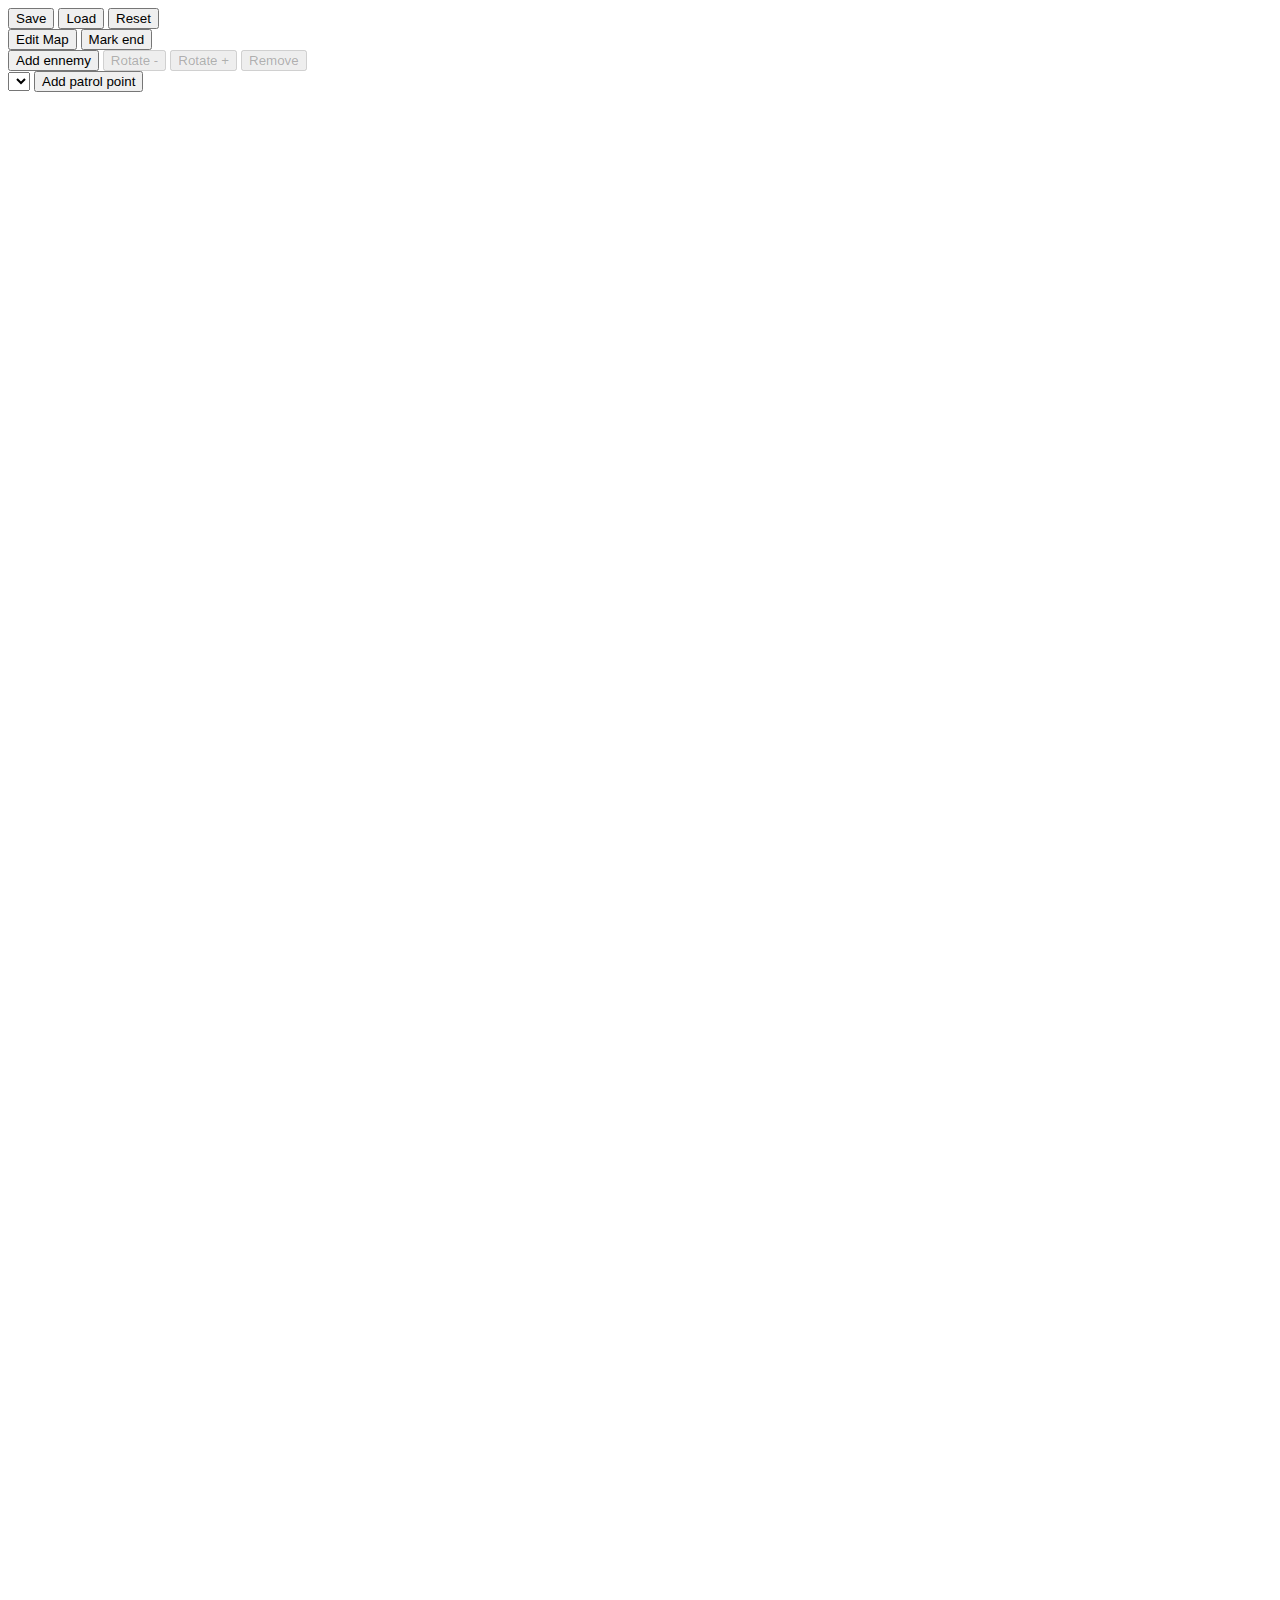
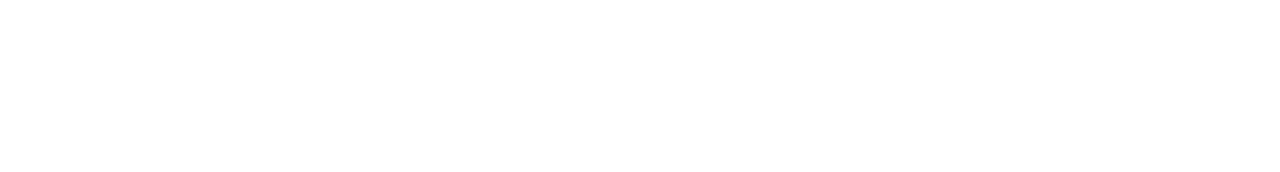
==== editor/index.html @ f2660b00 "Editor: wip ennemy patrol positions" ====
<!DOCTYPE>
<html>
    <head>
        <link type="text/css" rel="stylesheet" href="style.css" />
    </head>
    <body>
        <div class="menu">
            <button id="save">Save</button>
            <button id="load">Load</button>
            <button id="reset">Reset</button>
        </div>
        <div class="menu">
            <button id="edit_map">Edit Map</button>
            <button id="mark_end">Mark end</button>
        </div>
        <div class="submenu">
            <button id="add_ennemy">Add ennemy</button>

            <button id="rotate_moins" class="selected_item_action" disabled>Rotate -</button>
            <button id="rotate_plus" class="selected_item_action" disabled>Rotate +</button>
            <button id="remove"  class="selected_item_action" disabled>Remove</button>
        </div>
        <div class="submenu">
            <select id="ennemy_list">
            </select>
            <button id="add_patrol_point" class="ennemy_action">Add patrol point</button>
        </div>
        <div id="editor"></div>
        <script type="text/javascript" src="script.js"></script>
    </body>
</html>
---- editor/style.css ----
#editor
{
    font-family:sans-serif;
    margin:150px 200px;
    transform:rotate(0deg);
    transform-origin:0 0;
}
.menu *, .submenu *,
{
    font-size:10px;
    padding:0px 3px;
}
.line
{
    white-space:nowrap;
    font-size:0px;
    margin-top:-57.7px;
}
.line-impair
{
    margin-left:80.6px;
}
.hexagone
{
    position:relative;
    display:inline-block;
    width:113px;
    height:91.7px;
    background:url(hexagone.png) center center no-repeat;
    background-size:auto 100%;
    margin:6px 24px;
    opacity:0.8;
}
.hexagone:hover
 {
     z-index:10;
    opacity:1;
}
.hexagone.disabled
{
    opacity:0.1;
}
.hexagone.end_cell
{
    background-image:url(end.png);
}
.hexagone.start_cell:before
{
    content:'Start cell';
    position:absolute;
    color:white;
    top:50%;
    font-size:15px;
    left:50%;
    transform:translateX(-50%) translateY(-50%);
}
.hexagone.end_cell:before
{
    content:'End cell';
    position:absolute;
    top:50%;
    font-size:15px;
    left:50%;
    transform:translateX(-50%) translateY(-50%);
}
.ennemy,
.patrol_point
{
    font-size:9px;
    color:white;
    position:absolute;
    width:10px;
    height:15px;
    padding:15px 1px 0px 1px;
    background:url(ennemy.png) top center no-repeat;
    background-size:10px;
}

.patrol_point
{
    background-image:url(patrol_point.png);
}
.selected
{
    border:1px solid white;
}
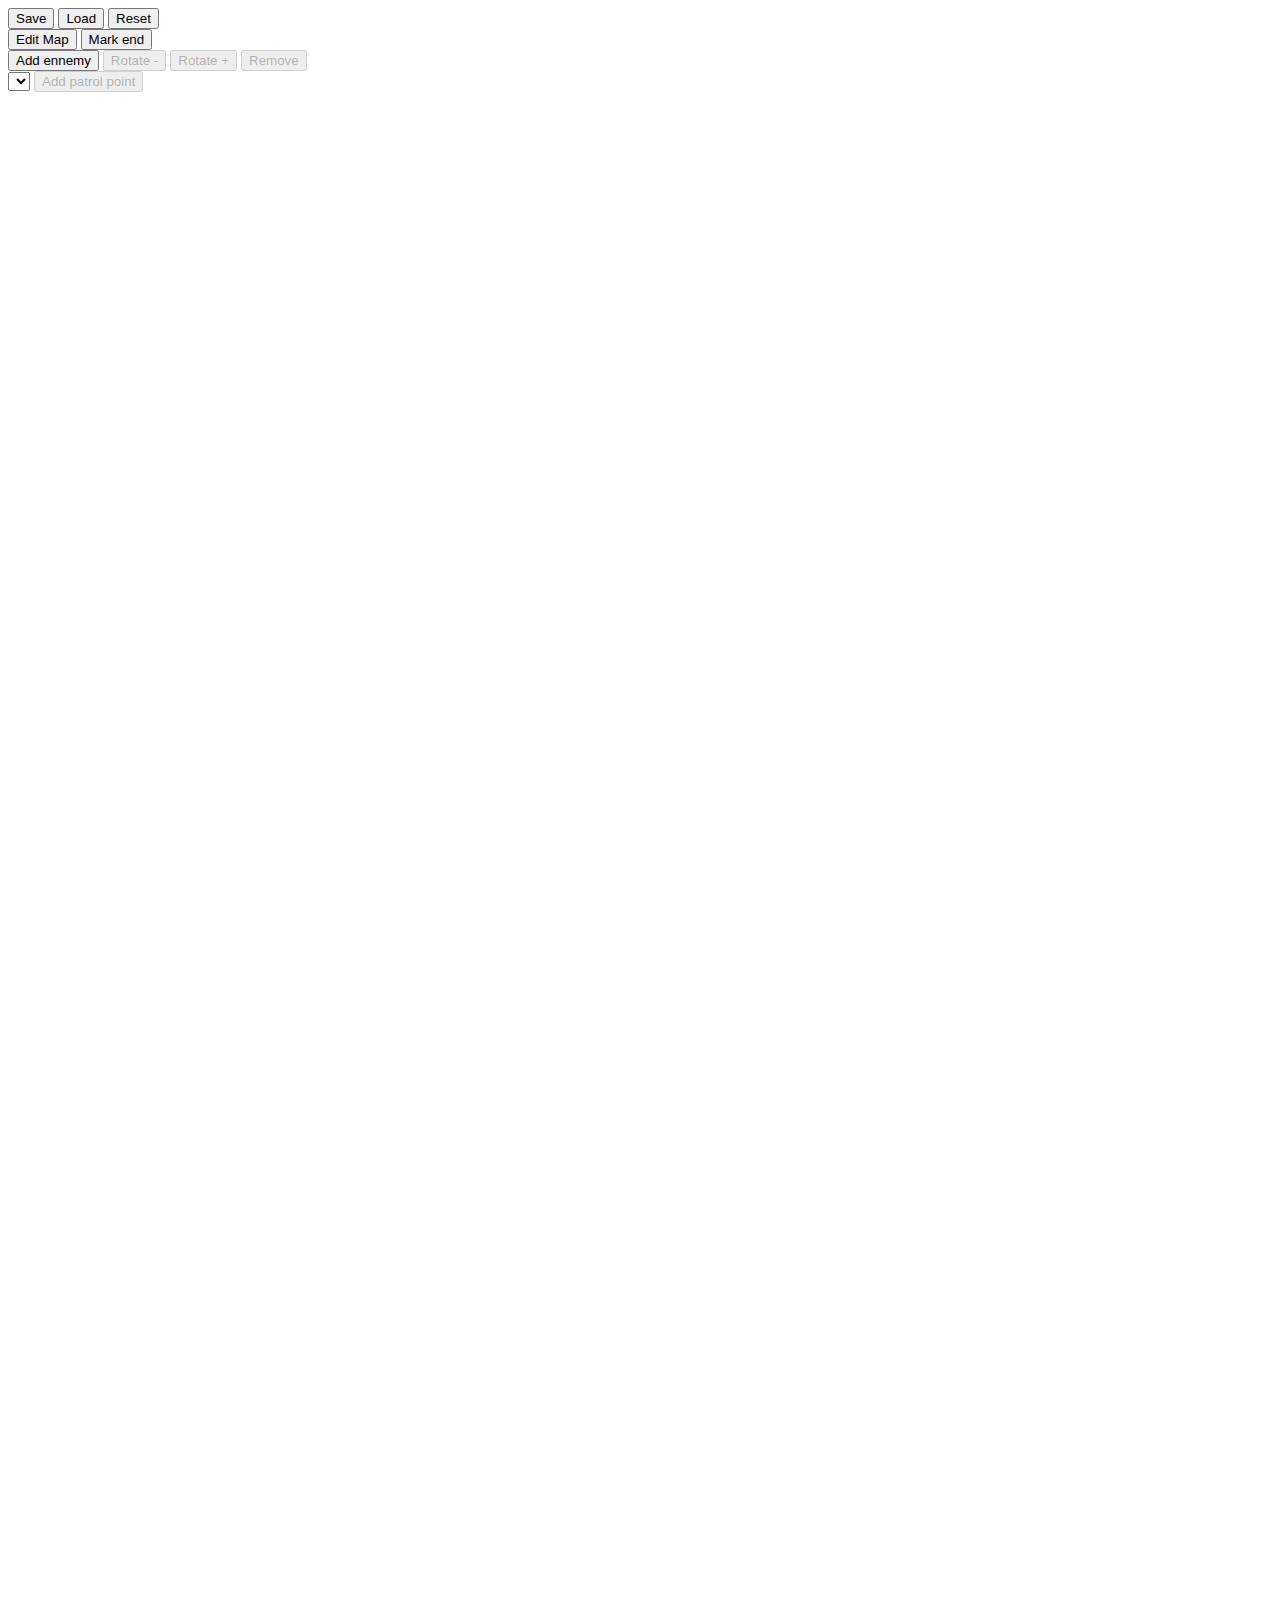
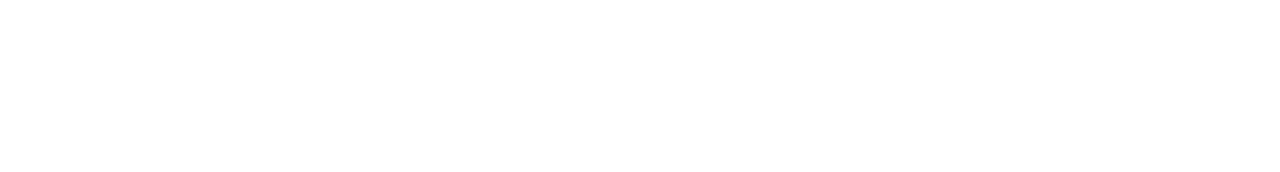
==== commit 37414b00: "Editor: disable add_patrol button on load" ====
--- a/editor/index.html
+++ b/editor/index.html
@@ -23,7 +23,7 @@
         <div class="submenu">
             <select id="ennemy_list">
             </select>
-            <button id="add_patrol_point" class="ennemy_action">Add patrol point</button>
+            <button id="add_patrol_point" class="ennemy_action" disabled>Add patrol point</button>
         </div>
         <div id="editor"></div>
         <script type="text/javascript" src="script.js"></script>
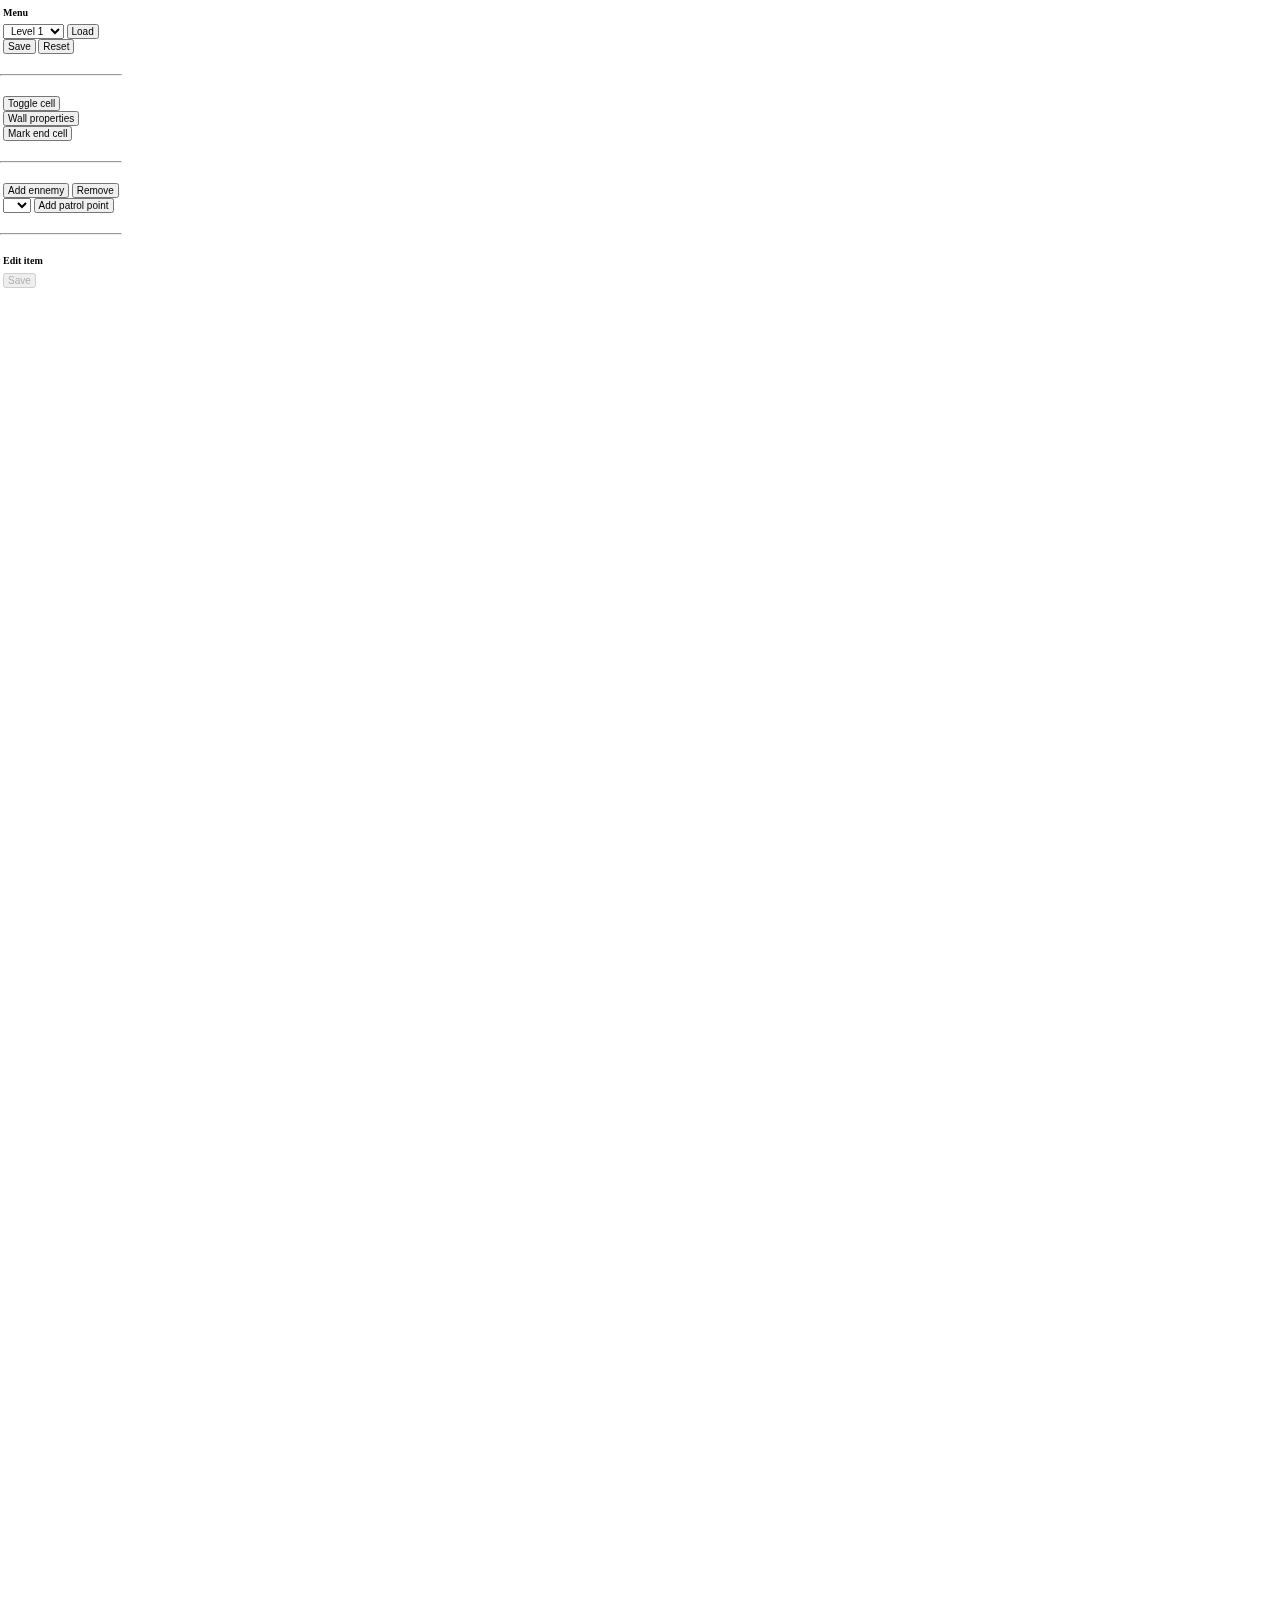
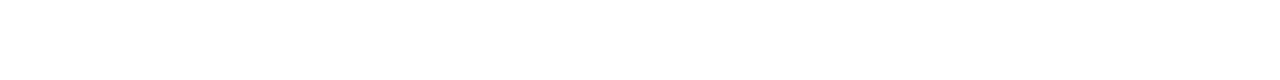
==== commit 0467a18c: "Editor: prepare for walls" ====
--- a/editor/index.html
+++ b/editor/index.html
@@ -4,28 +4,41 @@
         <link type="text/css" rel="stylesheet" href="style.css" />
     </head>
     <body>
-        <div class="menu">
-            <button id="save">Save</button>
-            <button id="load">Load</button>
-            <button id="reset">Reset</button>
-        </div>
-        <div class="menu">
-            <button id="edit_map">Edit Map</button>
-            <button id="mark_end">Mark end</button>
-        </div>
-        <div class="submenu">
-            <button id="add_ennemy">Add ennemy</button>
-
-            <button id="rotate_moins" class="selected_item_action" disabled>Rotate -</button>
-            <button id="rotate_plus" class="selected_item_action" disabled>Rotate +</button>
-            <button id="remove"  class="selected_item_action" disabled>Remove</button>
-        </div>
-        <div class="submenu">
-            <select id="ennemy_list">
-            </select>
-            <button id="add_patrol_point" class="ennemy_action" disabled>Add patrol point</button>
+        <div id="menu">
+            <h1>Menu</h1>
+            <div class="menu">
+                <select id="levels">
+                </select>
+                <button id="load">Load</button>
+                <br>
+                <button id="save">Save</button>
+                <button id="reset">Reset</button>
+            </div>
+            <hr />
+            <div class="menu">
+                <button id="edit_map" class="mode">Toggle cell</button><br>
+                <button id="wall_properties" class="mode">Wall properties</button><br>
+                <button id="mark_end" class="mode">Mark end cell</button>
+            </div>
+            <hr />
+            <div class="submenu">
+                <button id="add_ennemy" class="mode">Add ennemy</button>
+                <button id="remove"  class="selected_item_action">Remove</button>
+            </div>
+            <div class="submenu">
+            </div>
+            <div class="submenu">
+                <select id="ennemy_list">
+                </select>
+                <button id="add_patrol_point" class="mode">Add patrol point</button>
+            </div>
+            <hr />
+            <h1>Edit item</h1>
+            <div id="edit_item"></div>
+            <div><button id="edit_submit" disabled>Save</button></div>
         </div>
         <div id="editor"></div>
+        <script type="text/javascript" src="../js/levels.js"></script>
         <script type="text/javascript" src="script.js"></script>
     </body>
 </html>
--- a/editor/style.css
+++ b/editor/style.css
@@ -1,14 +1,30 @@
+#menu
+{
+    position:fixed;
+    top:0px;
+    left:0px;
+    z-index:10;
+}
 #editor
 {
     font-family:sans-serif;
-    margin:150px 200px;
+    margin:150px 250px;
     transform:rotate(0deg);
-    transform-origin:0 0;
+    transform-origin:50% 50%;
 }
-.menu *, .submenu *,
+#menu *
 {
     font-size:10px;
     padding:0px 3px;
+}
+.mode.selected
+{
+    background:#b0b0b0;
+}
+#edit_item label
+{
+    display:inline-block;
+    width:70px;
 }
 .line
 {
@@ -50,8 +66,8 @@
     position:absolute;
     color:white;
     top:50%;
+    left:50%;
     font-size:15px;
-    left:50%;
     transform:translateX(-50%) translateY(-50%);
 }
 .hexagone.end_cell:before
@@ -67,20 +83,70 @@
 .patrol_point
 {
     font-size:9px;
+    position:absolute;
     color:white;
+    width:15px;
+    height:15px;
+    margin-left:-7.5px;
+    margin-top:-7.5px;
+    background:red;
+    border-radius:100%;
+    opacity:0.7;
+    cursor:pointer;
+    line-height:15px;
+    text-align:center;
+    border:2px solid transparent;
+}
+.ennemy:before
+{
+    content:'';
+    display:block;
+    width:2px;
+    height:30px;
     position:absolute;
-    width:10px;
-    height:15px;
-    padding:15px 1px 0px 1px;
-    background:url(ennemy.png) top center no-repeat;
-    background-size:10px;
+    top:100%;
+    left:calc(50% - 1px);
+    background:red;
+}
+.ennemy:hover,
+.patrol_point:hover
+{
+    opacity:1;
 }
 
 .patrol_point
 {
-    background-image:url(patrol_point.png);
+    background-color:gray;
 }
-.selected
+.hexagone.selected
 {
-    border:1px solid white;
+    border:2px solid yellow;
 }
+hr
+{
+    margin:20px 0px;
+}
+
+.wall,
+.door,
+.door_closed
+{
+    position:absolute;
+    top:0px
+    left:0px;
+    width:100%;
+    height:100%;
+    background:url(wall.png) center center no-repeat;
+    background-size:auto 100%;
+    transform-origin:50% 50%;
+}
+.door { background-image:url(door.png); }
+.door_closed { background-image:url(door_closed.png); }
+
+.type1 { transform:rotate(180deg); }
+.type2 { transform:rotate(120deg); }
+.type3 { transform:rotate(60deg); }
+.type4 { transform:rotate(0deg); }
+.type5 { transform:rotate(-60deg); }
+.type6 { transform:rotate(-120deg); }
+
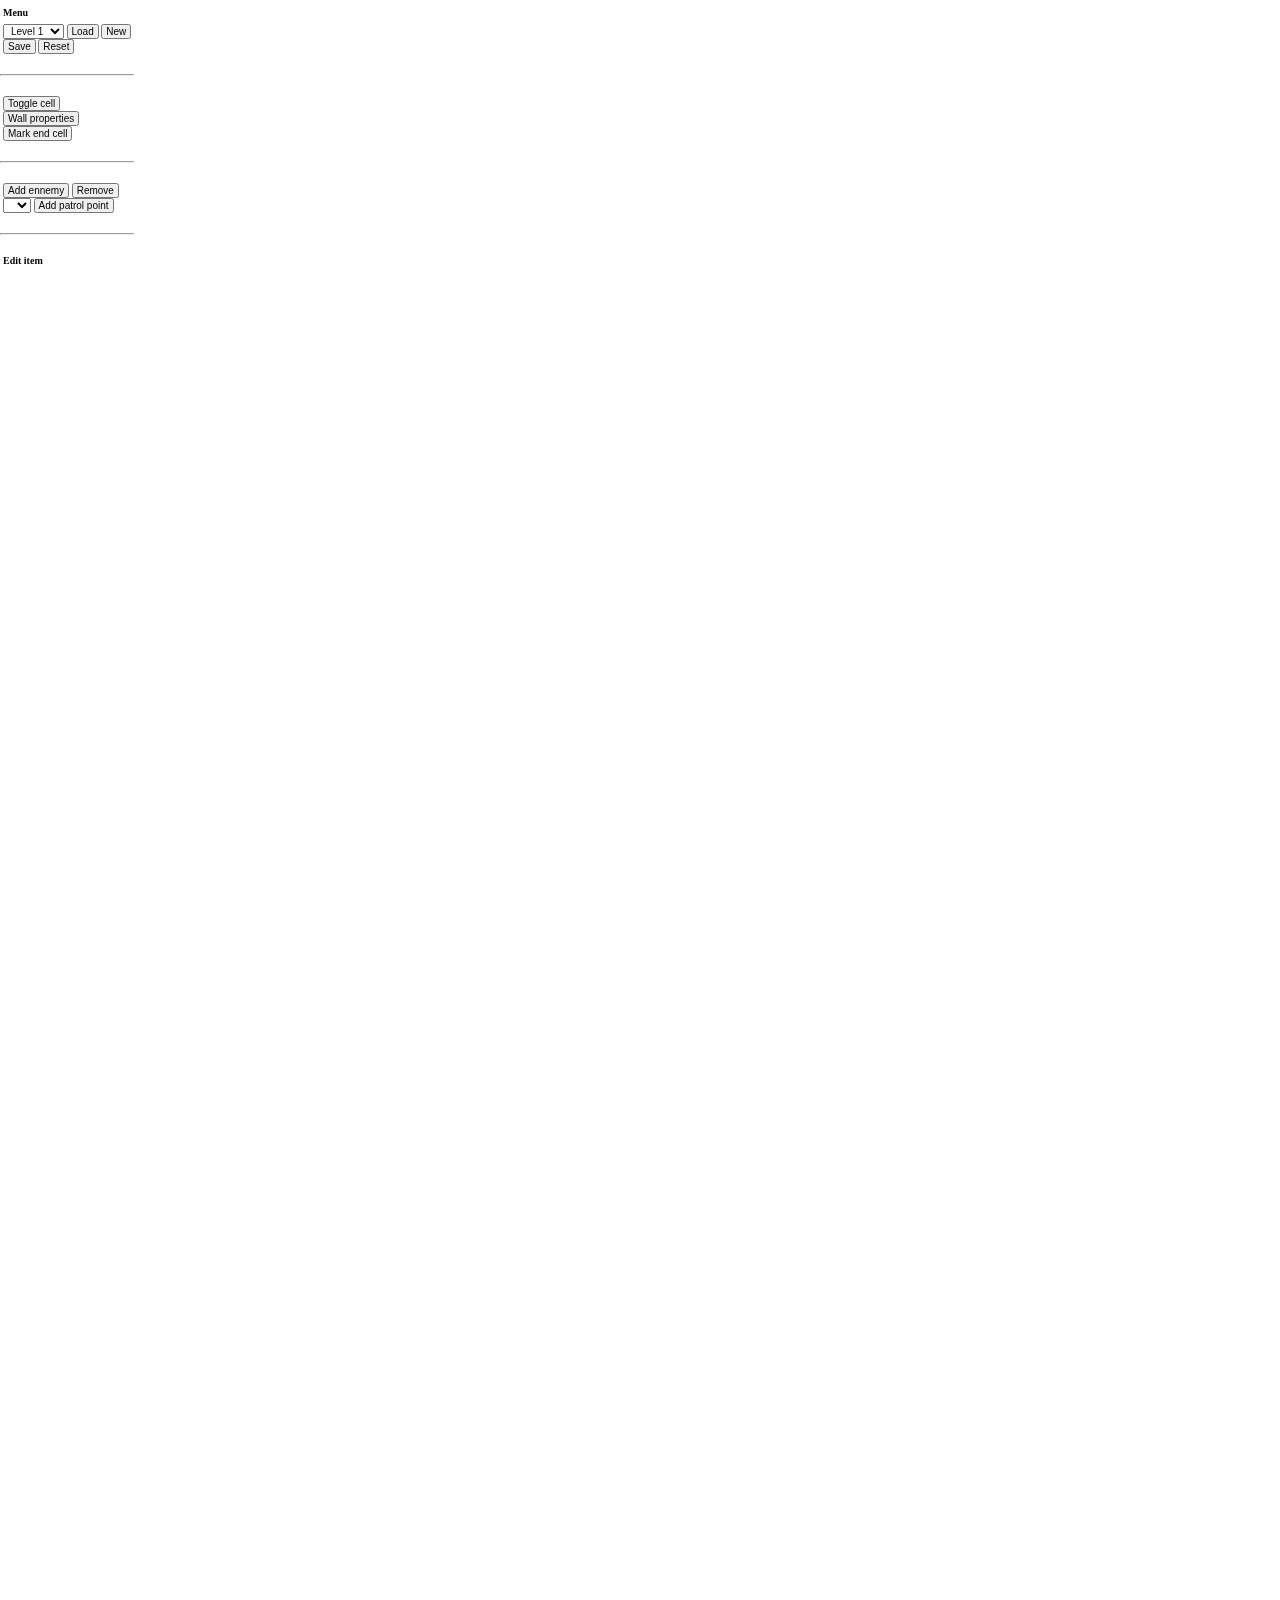
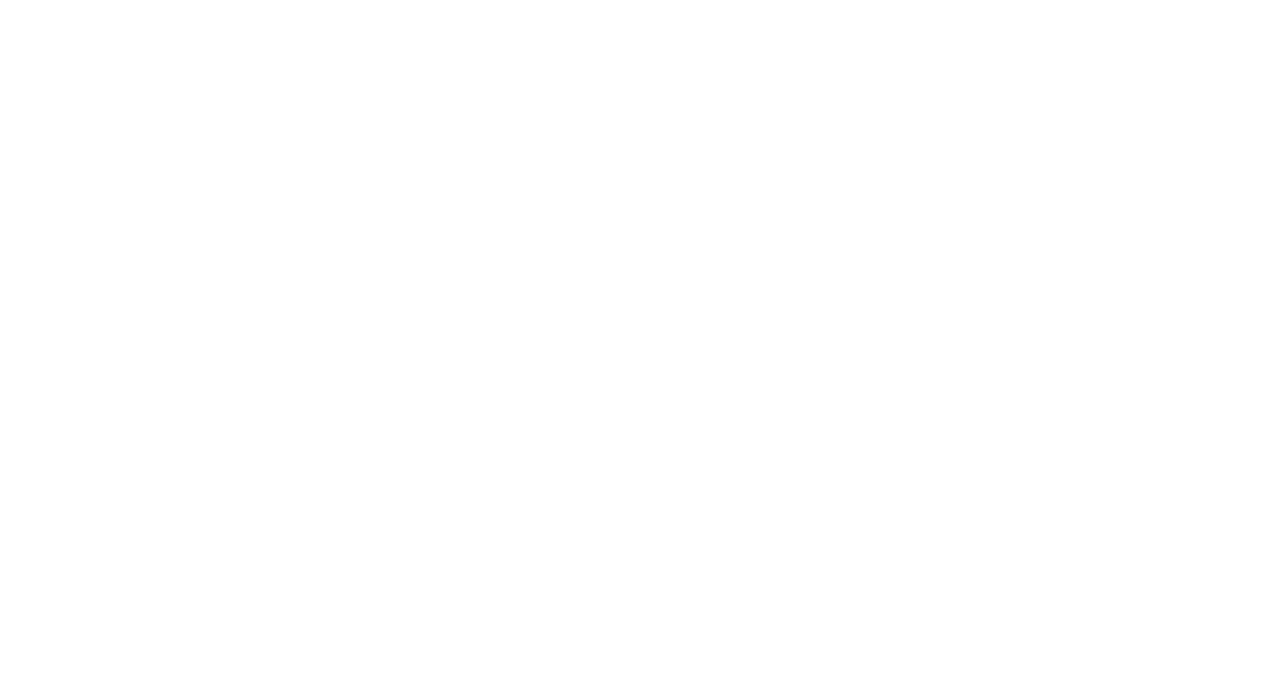
==== commit 09064495: "Editor: build new empty levels" ====
--- a/editor/index.html
+++ b/editor/index.html
@@ -10,6 +10,7 @@
                 <select id="levels">
                 </select>
                 <button id="load">Load</button>
+                <button id="new">New</button>
                 <br>
                 <button id="save">Save</button>
                 <button id="reset">Reset</button>
@@ -35,7 +36,6 @@
             <hr />
             <h1>Edit item</h1>
             <div id="edit_item"></div>
-            <div><button id="edit_submit" disabled>Save</button></div>
         </div>
         <div id="editor"></div>
         <script type="text/javascript" src="../js/levels.js"></script>
--- a/editor/style.css
+++ b/editor/style.css
@@ -19,7 +19,7 @@
 }
 .mode.selected
 {
-    background:#b0b0b0;
+    background:#a4b4fc;
 }
 #edit_item label
 {
@@ -30,21 +30,21 @@
 {
     white-space:nowrap;
     font-size:0px;
-    margin-top:-57.7px;
+    margin-top:-96px;
 }
 .line-impair
 {
-    margin-left:80.6px;
+    margin-left:114px;
 }
 .hexagone
 {
     position:relative;
     display:inline-block;
-    width:113px;
-    height:91.7px;
+    width:150px;
+    height:150px;
     background:url(hexagone.png) center center no-repeat;
-    background-size:auto 100%;
-    margin:6px 24px;
+    background-size:contain;
+    margin:6px 39px;
     opacity:0.8;
 }
 .hexagone:hover
@@ -118,7 +118,7 @@
 {
     background-color:gray;
 }
-.hexagone.selected
+.selectable_item.selected
 {
     border:2px solid yellow;
 }
@@ -127,26 +127,54 @@
     margin:20px 0px;
 }
 
-.wall,
-.door,
-.door_closed
+.walltype
 {
     position:absolute;
-    top:0px
+    top:0px;
     left:0px;
     width:100%;
     height:100%;
     background:url(wall.png) center center no-repeat;
-    background-size:auto 100%;
+    background-size:contain;
     transform-origin:50% 50%;
 }
+.smallwall { background-image:url(smallwallt g.png); }
+.opened { background-image:url(opened.png); }
 .door { background-image:url(door.png); }
-.door_closed { background-image:url(door_closed.png); }
+.door span
+{
+    position:absolute;
+    width:100%;
+    top:10%;
+    left:50%;
+    font-size:13px;
+    color:white;
+    transform:translateX(-50%);
+    text-align:center;
+}
 
-.type1 { transform:rotate(180deg); }
-.type2 { transform:rotate(120deg); }
-.type3 { transform:rotate(60deg); }
-.type4 { transform:rotate(0deg); }
-.type5 { transform:rotate(-60deg); }
-.type6 { transform:rotate(-120deg); }
+.type0 { transform:rotate(180deg); }
+.type1 { transform:rotate(120deg); }
+.type2 { transform:rotate(60deg); }
+.type3 { transform:rotate(0deg); }
+.type4 { transform:rotate(-60deg); }
+.type5 { transform:rotate(-120deg); }
 
+.wall_editor
+{
+    position:relative;
+    width:170px;
+    height:200px;
+}
+.wall_editor select
+{
+    display:block;
+    position:absolute;
+
+}
+.wall_editor .type0 { bottom:0px; left:50%; transform:translateX(-50%) }
+.wall_editor .type1 { bottom:25%; right:0px;  }
+.wall_editor .type2 { top:25%; right:0px }
+.wall_editor .type3 { top:0px; left:50%; transform:translateX(-50%) }
+.wall_editor .type4 { top:25%; left:0px }
+.wall_editor .type5 { bottom:25%; left:0px }
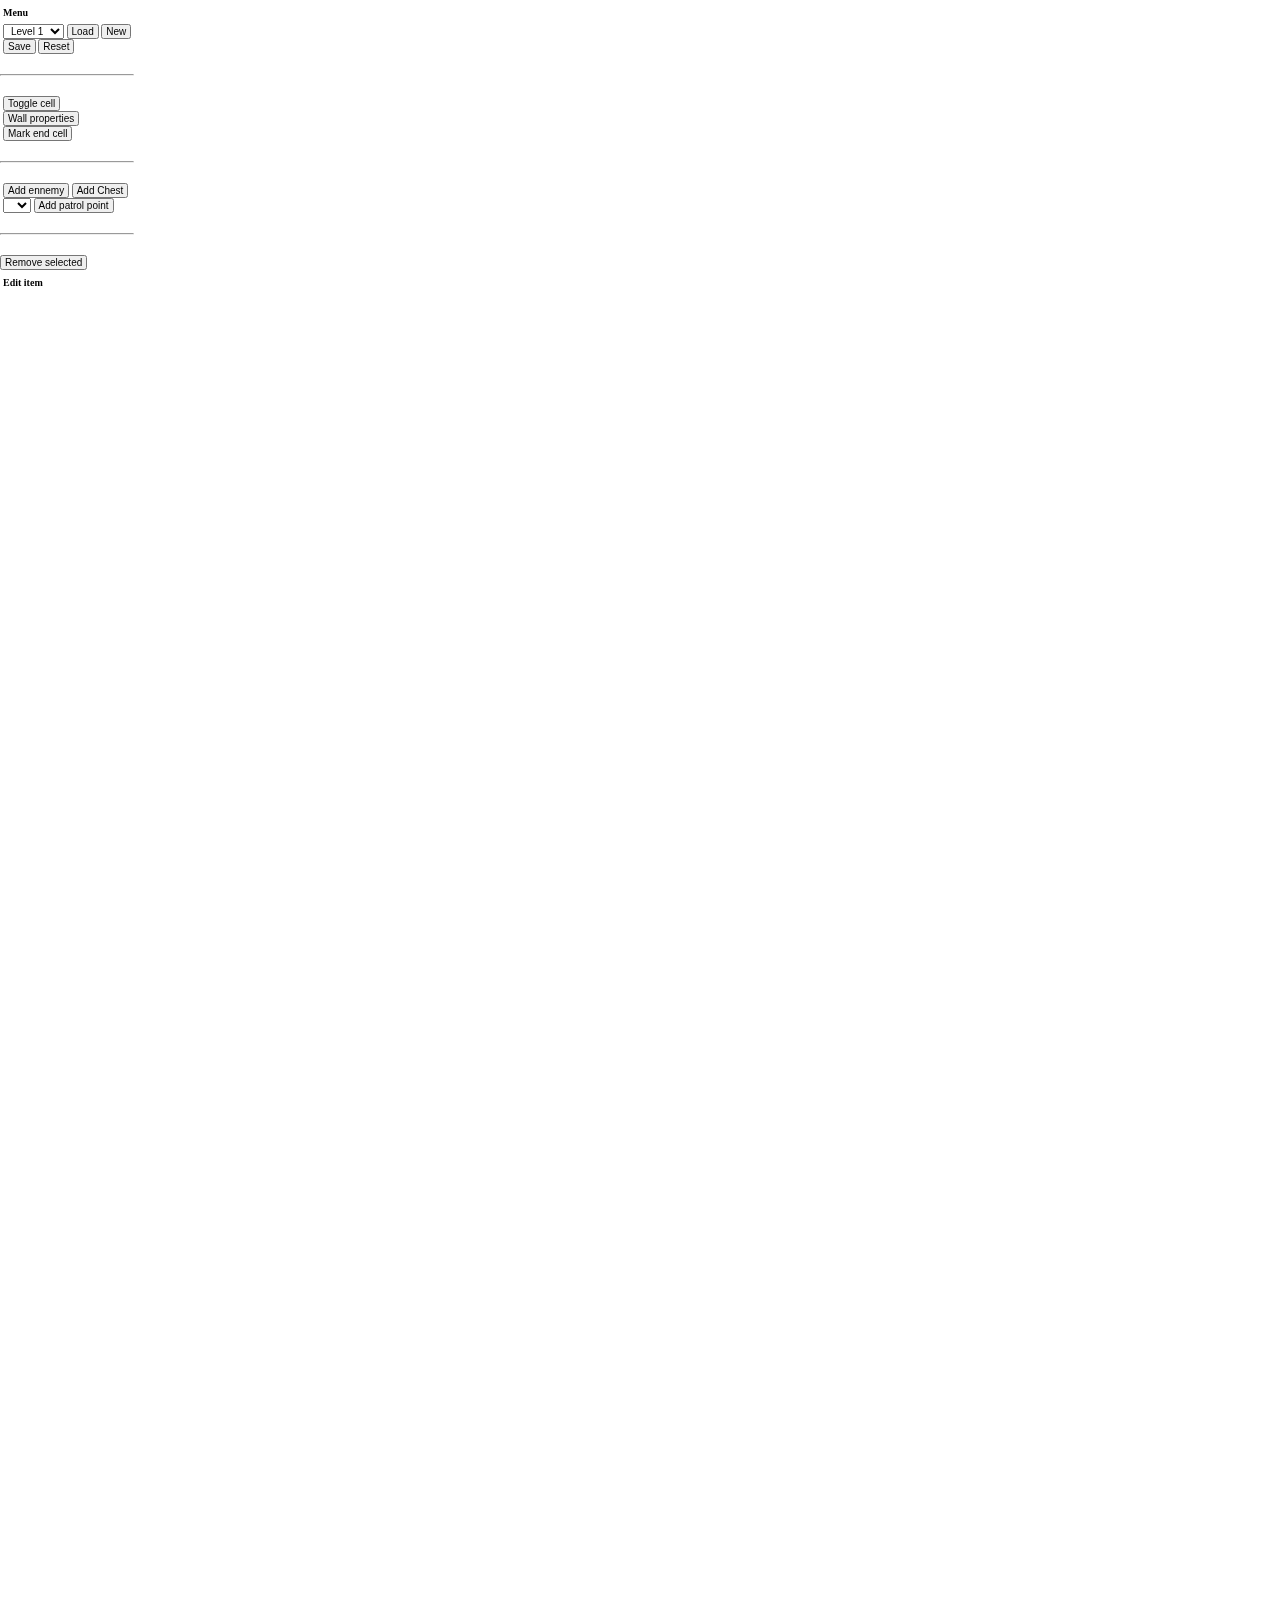
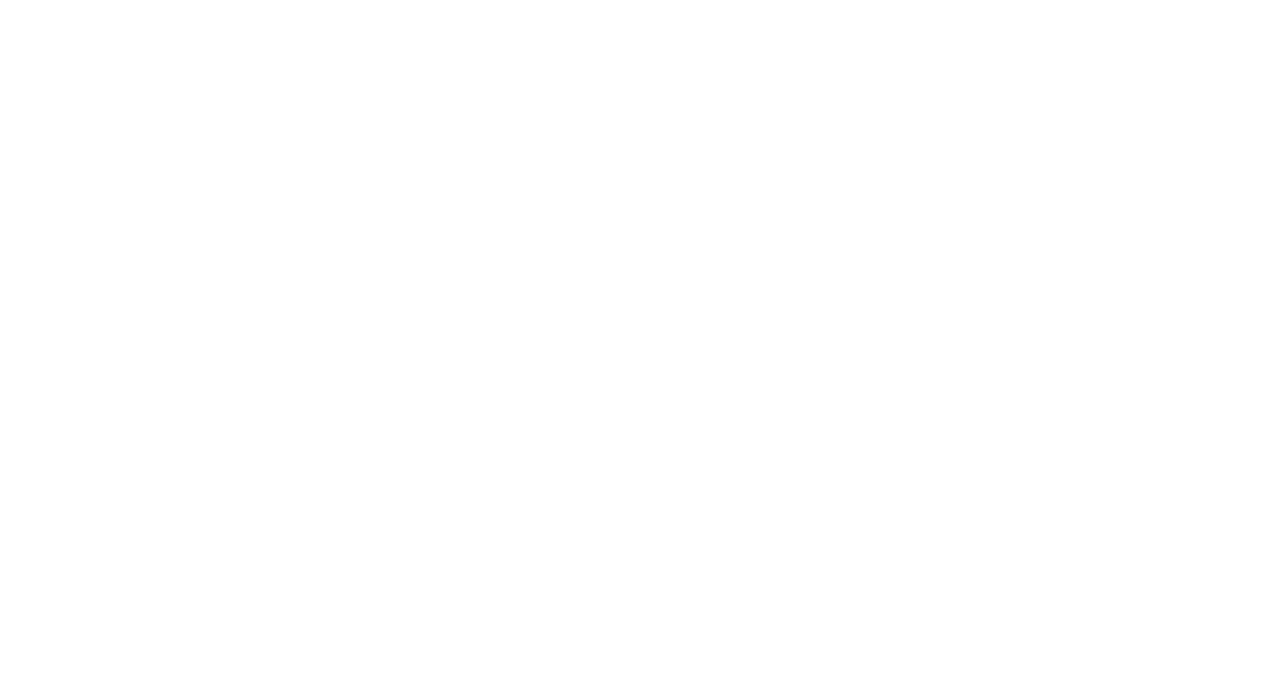
==== commit 467b87a3: "Editor/Path: add chest + droppable items" ====
--- a/editor/index.html
+++ b/editor/index.html
@@ -24,9 +24,7 @@
             <hr />
             <div class="submenu">
                 <button id="add_ennemy" class="mode">Add ennemy</button>
-                <button id="remove"  class="selected_item_action">Remove</button>
-            </div>
-            <div class="submenu">
+                <button id="add_chest" class="mode">Add Chest</button>
             </div>
             <div class="submenu">
                 <select id="ennemy_list">
@@ -34,6 +32,7 @@
                 <button id="add_patrol_point" class="mode">Add patrol point</button>
             </div>
             <hr />
+            <button id="remove"  class="selected_item_action">Remove selected</button>
             <h1>Edit item</h1>
             <div id="edit_item"></div>
         </div>
--- a/editor/style.css
+++ b/editor/style.css
@@ -8,7 +8,7 @@
 #editor
 {
     font-family:sans-serif;
-    margin:150px 250px;
+    margin:150px 350px;
     transform:rotate(0deg);
     transform-origin:50% 50%;
 }
@@ -80,6 +80,7 @@
     transform:translateX(-50%) translateY(-50%);
 }
 .ennemy,
+.chest,
 .patrol_point
 {
     font-size:9px;
@@ -97,6 +98,12 @@
     text-align:center;
     border:2px solid transparent;
 }
+.chest
+{
+    background:#c4c04e;
+}
+
+.chest:before,
 .ennemy:before
 {
     content:'';
@@ -106,9 +113,10 @@
     position:absolute;
     top:100%;
     left:calc(50% - 1px);
-    background:red;
+    background:#c4c04e;
 }
 .ennemy:hover,
+.chest:hover,
 .patrol_point:hover
 {
     opacity:1;
